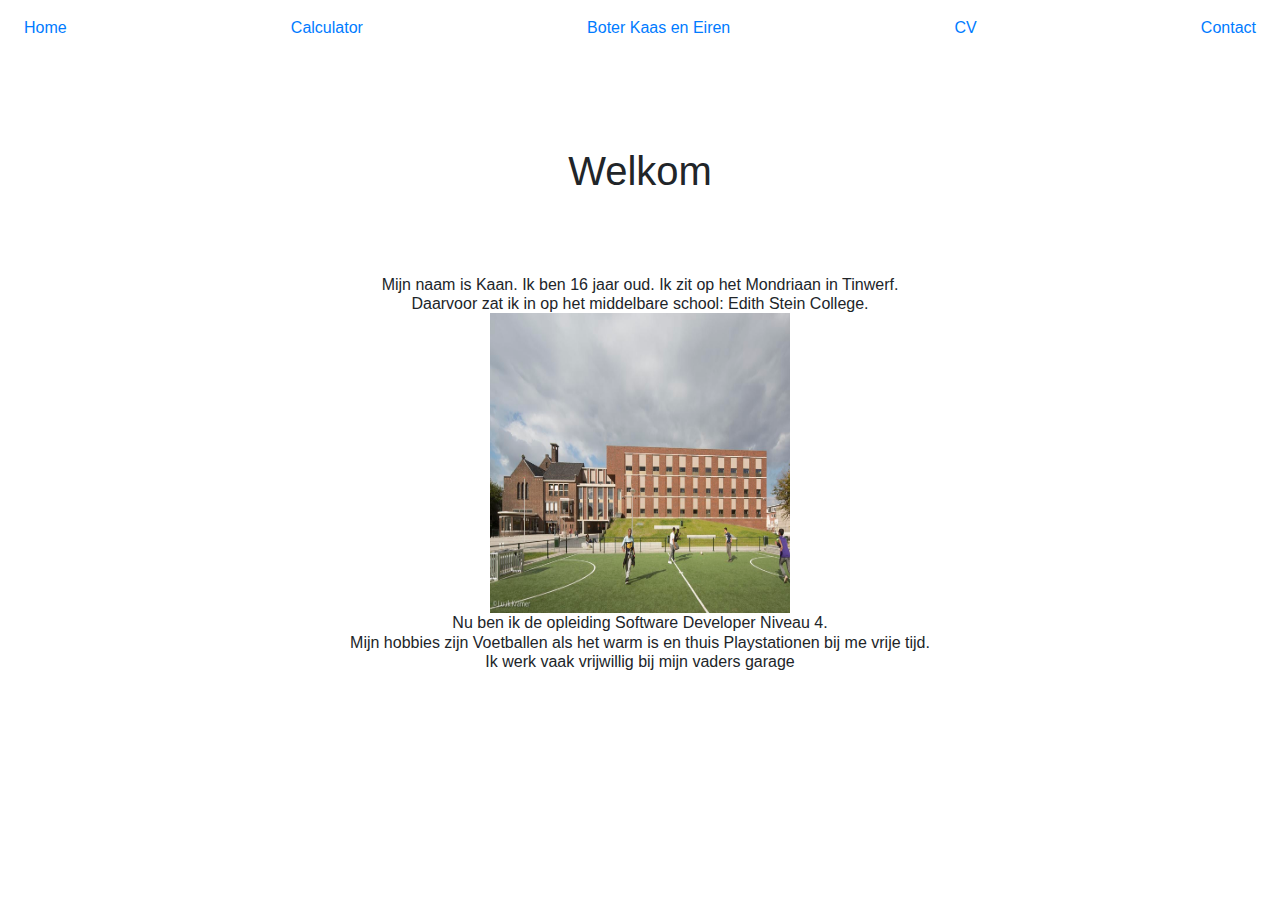
==== index.html @ c6a21f10 "Add files via upload" ====
<!DOCTYPE html>
<html class="theme-light" lang="en">
<head>
    <meta charset="UTF-8">
    <meta http-equiv="X-UA-Compatible" content="IE=edge">
<meta name="viewport" content="width=device-width, initial-scale=1.0">
<link rel="stylesheet" href="bootstrap.css">  
<link rel="stylesheet" href="thema.css">  

<title>Portofolio</title>
   
</head>
<body>
<div class="navbar">
        <a href="index.html">Home</a>
        <a href="Calculator.html">Calculator</a>
        <a href="BKE.html">Boter Kaas en Eiren</a>
        <a href="CV.html">CV</a>
        <a href="Contact.html">Contact</a>

       </div>
       <br><br>
       <div class="container" id="Switcher">
        <button id="switch" ><img src="donker.png" alt= "een logo" width="50" height="45"></button>
    </div>
    
<h1><center>Welkom</center></h1>
<br>
<br>
<br>

<center><h6>Mijn naam is Kaan. Ik ben 16 jaar oud. Ik zit op het Mondriaan in Tinwerf.<br> 
    Daarvoor zat ik in op het middelbare school: Edith Stein College.
     <br>
    <img src="Edith.jpg" alt="Edith" width="300" height="300">
    <br>
    Nu ben ik de opleiding Software Developer Niveau 4. <br>
    Mijn hobbies zijn Voetballen als het warm is en thuis Playstationen bij me vrije tijd. <br>
    Ik werk vaak vrijwillig bij mijn vaders garage 
    

</h6></center>




    
           
      
</body>
<script src="thema.js"></script>
</html>
---- thema.css ----
nav{
  background-color: rgb(216, 197, 173);
}
#switch{
  margin-left: 112%;
 height: 20%;
 margin-top:inherit;
}
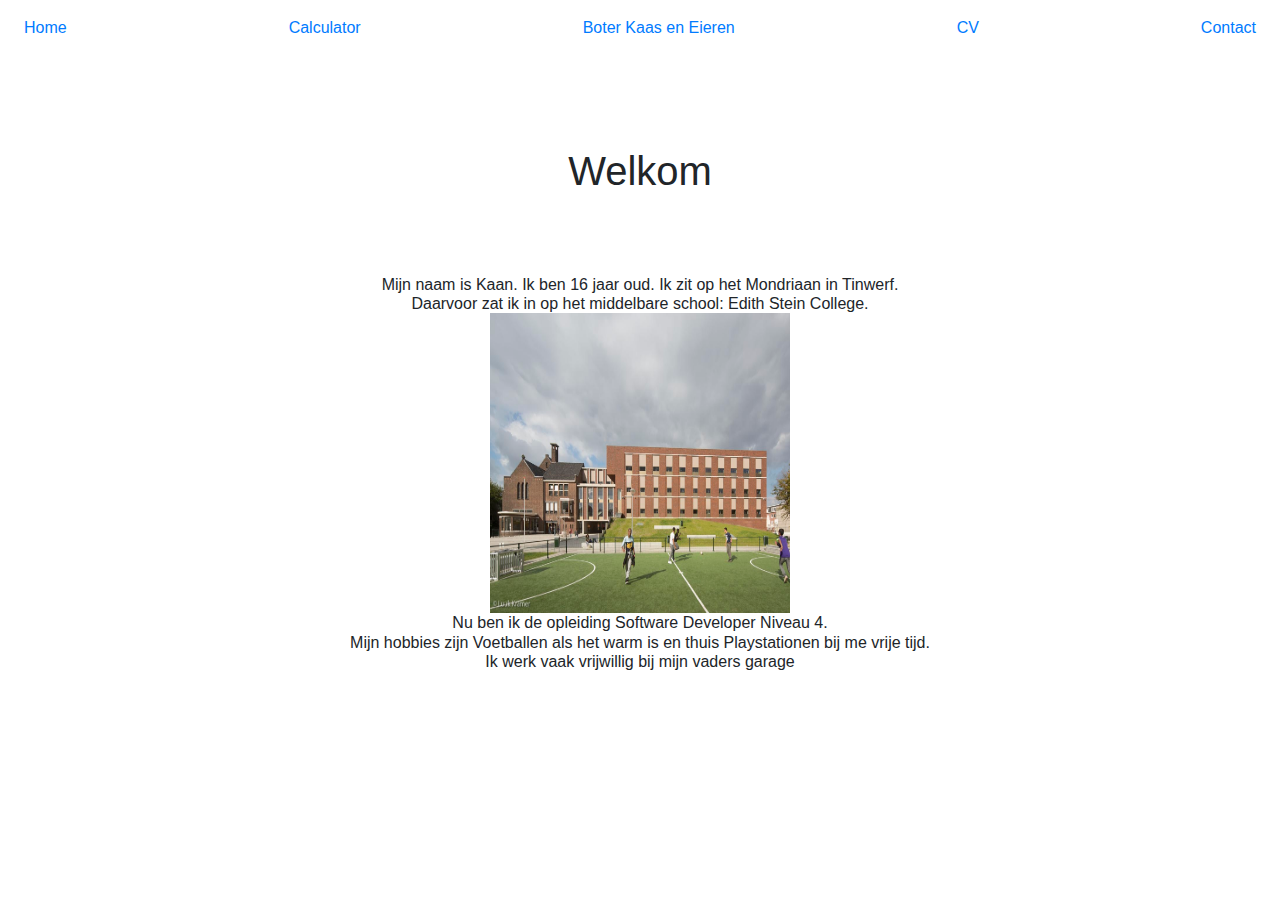
==== commit 09d02a5d: "Update index.html" ====
--- a/index.html
+++ b/index.html
@@ -14,7 +14,7 @@
 <div class="navbar">
         <a href="index.html">Home</a>
         <a href="Calculator.html">Calculator</a>
-        <a href="BKE.html">Boter Kaas en Eiren</a>
+        <a href="BKE.html">Boter Kaas en Eieren</a>
         <a href="CV.html">CV</a>
         <a href="Contact.html">Contact</a>
 
@@ -49,4 +49,4 @@
       
 </body>
 <script src="thema.js"></script>
-</html>+</html>
